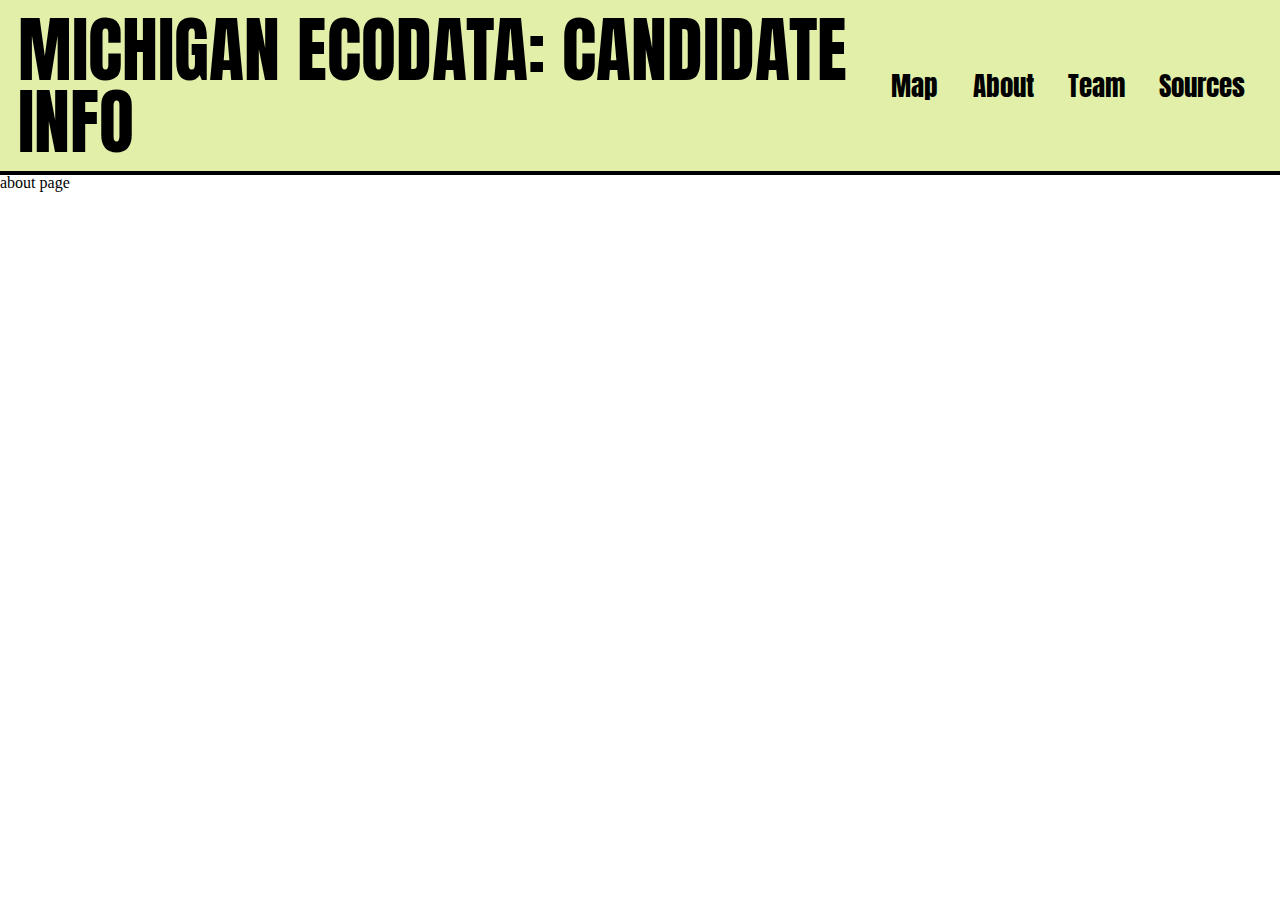
==== about.html @ 00b81092 "Add files via upload" ====
<!DOCTYPE html>
<html lang="en">
<head>
    <meta charset="UTF-8">
    <meta http-equiv="X-UA-Compatible" content="IE=edge">
    <meta name="viewport" content="width=device-width, initial-scale=1.0">
    <link rel="stylesheet" href="css/html5reset.css">
    <link rel="stylesheet" href="css/style.css">
    <title>Candidate Site</title>
</head>
<body>
    <div class="header_content">
        <header>
            <h1>MICHIGAN ECODATA: CANDIDATE INFO</h1>

            <nav>
                <ul tabindex="0">
                    <li><a href = "index.html">Map</a></li>
                    <li class="active"><a href = "about.html">About</a></li>
                    <li><a href = "team.html">Team</a></li>
                    <li><a href = "sources.html">Sources</a></li>
                </ul>
            </nav>
        </header>
    </div>
    
    <main>
        <p>
            about page
        </p>
    </main>
</body>
</html>
---- css/style.css ----
@import url('https://fonts.googleapis.com/css2?family=Anton&display=swap');

header {
    background-color: #E1EFA9;
    display: flex;
    align-items: center;
    justify-content: space-between;
    padding: 1.5vh 2vh;
    height: auto;
    border-bottom: 0.5vh #000 solid;
}

h1 {
    font-family: 'Anton', sans-serif;
    font-size: 4vh;
}

/* nav {
    width: 30%;
} */

ul {
    display: flex;
    flex-direction: column;
    align-items: space-around;
}

a {
    font-family: 'Anton', sans-serif;
    color: #000;
    text-decoration: none;
    font-weight: lighter;
    padding: 1vh;
    border-radius: 15%;
}

a:hover {
    text-decoration: underline;
}

@media screen and (width > 550px) {
    ul {
        flex-direction: row;
        justify-content: space-around;
    }

    h1 {
        font-size: 5vh;
    }

    a:hover {
        background-color: lightblue;
        text-decoration: none;
    }
}

@media screen and (width > 1000px) {
    h1 {
        font-size: 8vh;
    }

    a { 
        font-size: 3vh;
    }
    
    nav {
        width: 35%;
    }
}
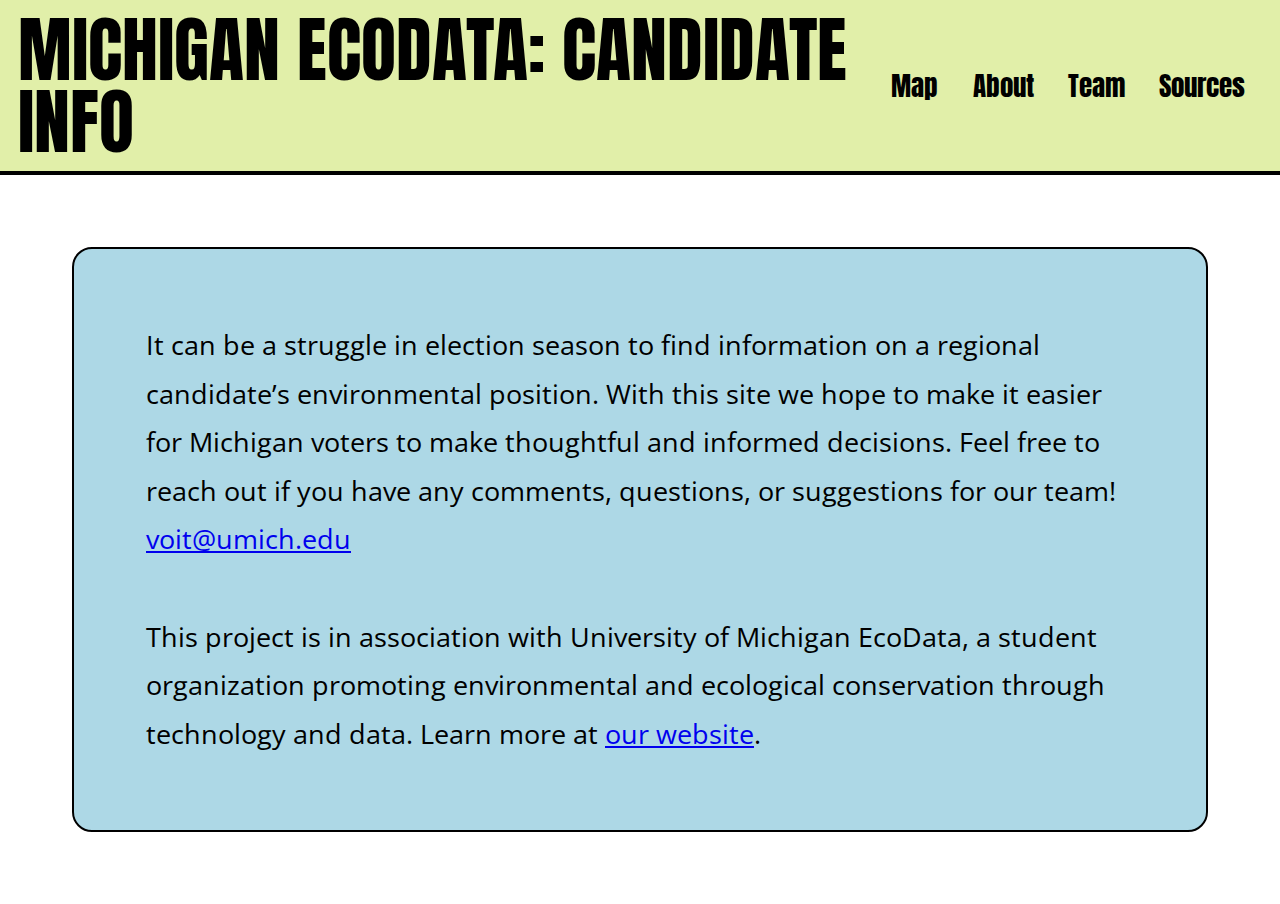
==== commit dc4f06a4: "Add files via upload" ====
--- a/about.html
+++ b/about.html
@@ -15,18 +15,18 @@
 
             <nav>
                 <ul tabindex="0">
-                    <li><a href = "index.html">Map</a></li>
-                    <li class="active"><a href = "about.html">About</a></li>
-                    <li><a href = "team.html">Team</a></li>
-                    <li><a href = "sources.html">Sources</a></li>
+                    <li><a href = "index.html" class="navLink">Map</a></li>
+                    <li><a href = "about.html" class="navLink active">About</a></li>
+                    <li><a href = "team.html" class="navLink">Team</a></li>
+                    <li><a href = "sources.html" class="navLink">Sources</a></li>
                 </ul>
             </nav>
         </header>
     </div>
     
     <main>
-        <p>
-            about page
+        <p class="about">
+            It can be a struggle in election season to find information on a regional candidate’s environmental position. With this site we hope to make it easier for Michigan voters to make thoughtful and informed decisions. Feel free to reach out if you have any comments, questions, or suggestions for our team! <a href="voit@umich.edu" class="intextLink">voit@umich.edu</a><br><br>This project is in association with University of Michigan EcoData, a student organization promoting environmental and ecological conservation through technology and data. Learn more at <a href="https://umecodata.github.io/website/index.html" class="intextLink">our website</a>.
         </p>
     </main>
 </body>
--- a/css/style.css
+++ b/css/style.css
@@ -1,4 +1,5 @@
 @import url('https://fonts.googleapis.com/css2?family=Anton&display=swap');
+@import url('https://fonts.googleapis.com/css2?family=Open+Sans&display=swap');
 
 header {
     background-color: #E1EFA9;
@@ -15,27 +16,88 @@
     font-size: 4vh;
 }
 
-/* nav {
-    width: 30%;
-} */
-
 ul {
     display: flex;
     flex-direction: column;
     align-items: space-around;
 }
 
-a {
+.intextLink {
+    font-family: 'Open Sans', sans-serif;
+    padding: none;
+}
+
+.intextLink:visited {
+    color: blue;
+}
+
+.navLink {
     font-family: 'Anton', sans-serif;
     color: #000;
     text-decoration: none;
     font-weight: lighter;
     padding: 1vh;
-    border-radius: 15%;
+    border-radius: 10px;
 }
 
-a:hover {
+.navLink:hover {
     text-decoration: underline;
+}
+
+.profile_page {
+    display: grid;
+    grid-template-columns: 1fr 1fr;
+    column-gap: 4vh;
+    row-gap: 4vh;
+    padding: 4vh; 
+}
+
+.profile {
+    display: flex;
+    flex-direction: column;
+    align-items: center;
+    padding: 4vh;
+    background-color: lightblue;
+    border-radius: 10px;
+    border: 2px #000 solid;
+}
+
+.profile > h2 {
+    padding: 2vh 0;
+    font-family: 'Open Sans', sans-serif;
+    font-weight: bold;
+    text-align: center;
+}
+
+.profile > h3 {
+    font-family: 'Open Sans', sans-serif;
+    font-style: italic;
+    text-align: center;
+}
+
+img {
+    border-radius: 50%;
+    width: 100%;
+    height: auto;
+    border: 2px #000 solid;
+}
+
+main {
+    width: 100%;
+}
+
+li {
+    padding: 0.5vh 0;
+}
+
+.about {
+    font-family: 'Open Sans', sans-serif;
+    margin: 4vh;
+    padding: 4vh;
+    border: 2px #000 solid;
+    background-color: lightblue;
+    line-height: 1.8;
+    border-radius: 20px;
 }
 
 @media screen and (width > 550px) {
@@ -48,9 +110,21 @@
         font-size: 5vh;
     }
 
-    a:hover {
+    .navLink:hover {
         background-color: lightblue;
         text-decoration: none;
+        border: 1px #000 solid;
+    }
+
+    .profile_page {
+        column-gap: 8vh;
+        row-gap: 8vh;
+        padding: 8vh;
+    }
+
+    .about {
+        padding: 8vh;
+        margin: 8vh;
     }
 }
 
@@ -59,11 +133,19 @@
         font-size: 8vh;
     }
 
-    a { 
+    .navLink { 
         font-size: 3vh;
     }
     
     nav {
         width: 35%;
     }
+
+    .profile_page {
+        grid-template-columns: 1fr 1fr 1fr 1fr;
+    }
+
+    .about {
+        font-size: 3vh;
+    }
 }